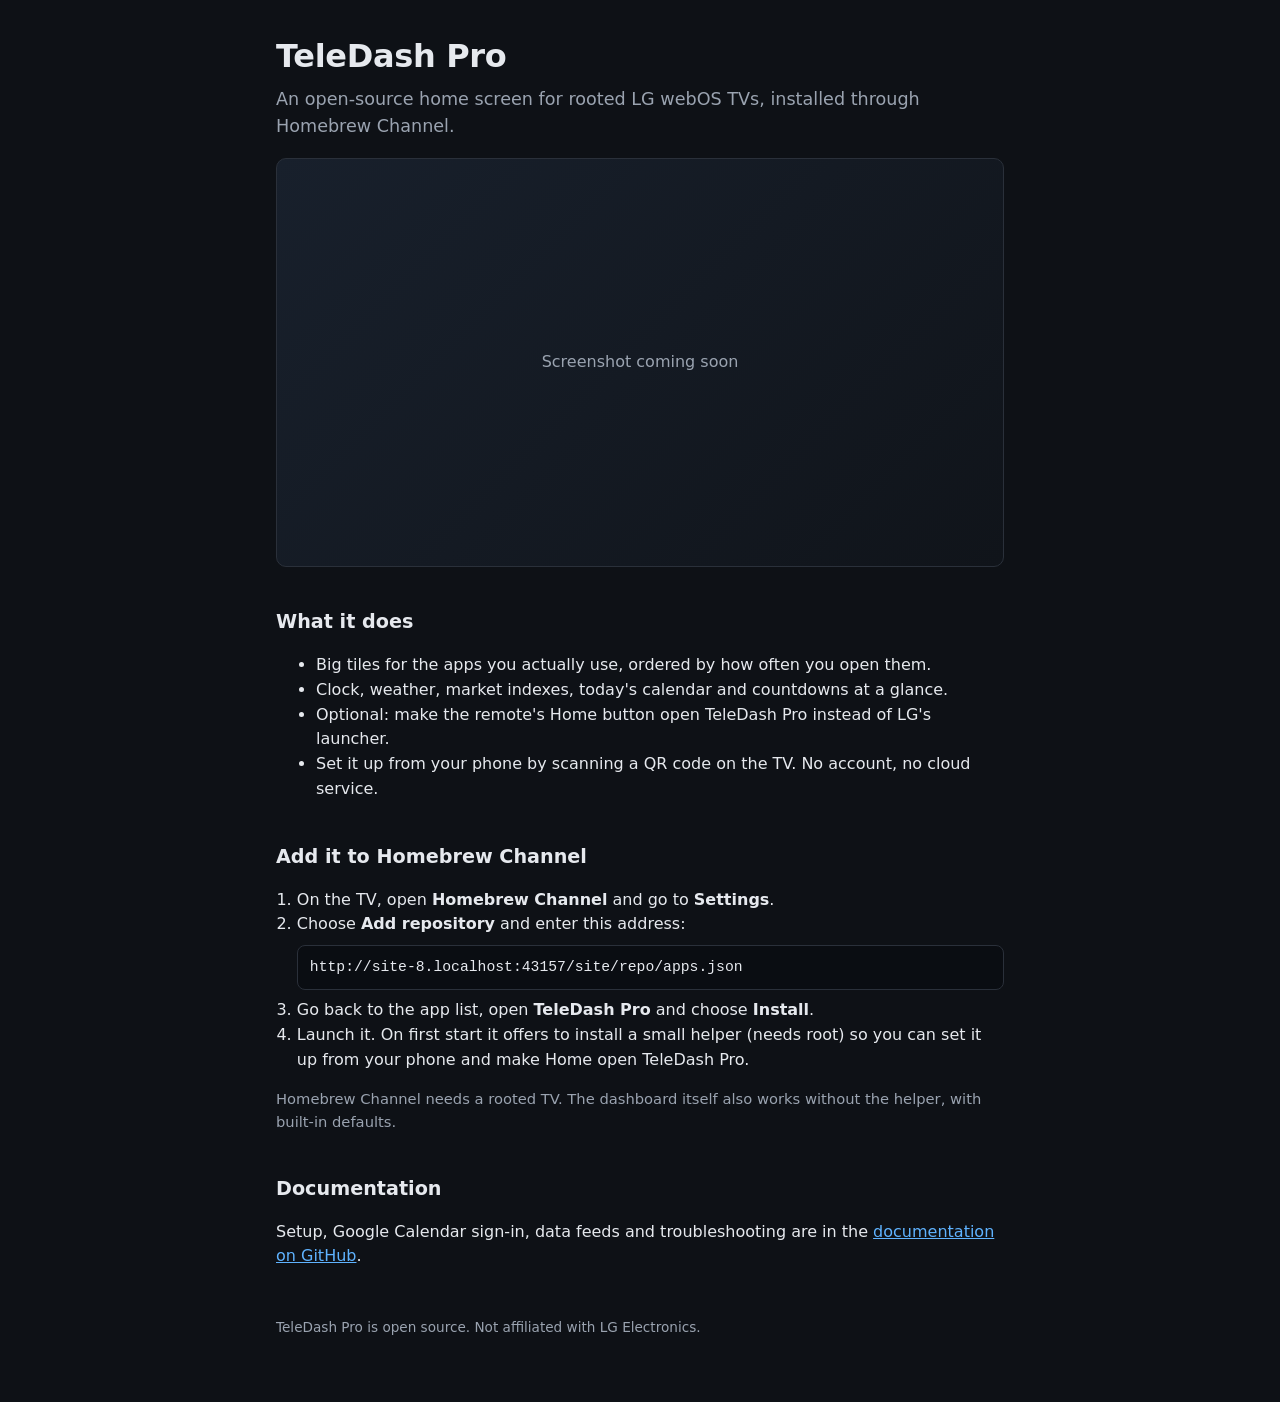
==== site/index.html @ 8612c1f5 "TeleDash Pro 1.0.0: open-source LG webOS dashboard with phone setup A dashboard app for rooted LG we" ====
<!doctype html>
<html lang="en">
<head>
<meta charset="utf-8">
<meta name="viewport" content="width=device-width, initial-scale=1">
<meta http-equiv="Content-Security-Policy" content="default-src 'none'; script-src 'self'; style-src 'self'; img-src 'self'; base-uri 'none'; form-action 'none'">
<title>TeleDash Pro</title>
<meta name="description" content="An open-source home screen for rooted LG webOS TVs.">
<link rel="stylesheet" href="style.css">
</head>
<body>
<main>
  <h1>TeleDash Pro</h1>
  <p class="lead">An open-source home screen for rooted LG webOS TVs, installed through Homebrew Channel.</p>

  <div class="card shot" role="img" aria-label="Screenshot placeholder">Screenshot coming soon</div>

  <h2>What it does</h2>
  <ul>
    <li>Big tiles for the apps you actually use, ordered by how often you open them.</li>
    <li>Clock, weather, market indexes, today's calendar and countdowns at a glance.</li>
    <li>Optional: make the remote's Home button open TeleDash Pro instead of LG's launcher.</li>
    <li>Set it up from your phone by scanning a QR code on the TV. No account, no cloud service.</li>
  </ul>

  <h2>Add it to Homebrew Channel</h2>
  <ol>
    <li>On the TV, open <strong>Homebrew Channel</strong> and go to <strong>Settings</strong>.</li>
    <li>Choose <strong>Add repository</strong> and enter this address:
      <span class="url" id="repo-url">https://&lt;owner&gt;.github.io/&lt;repo&gt;/repo/apps.json</span>
    </li>
    <li>Go back to the app list, open <strong>TeleDash Pro</strong> and choose <strong>Install</strong>.</li>
    <li>Launch it. On first start it offers to install a small helper (needs root) so you can
      set it up from your phone and make Home open TeleDash Pro.</li>
  </ol>
  <p class="muted">Homebrew Channel needs a rooted TV. The dashboard itself also works without the
    helper, with built-in defaults.</p>

  <h2>Documentation</h2>
  <p>Setup, Google Calendar sign-in, data feeds and troubleshooting are in the
    <a id="docs-link" href="https://github.com/">documentation on GitHub</a>.</p>

  <footer>TeleDash Pro is open source. Not affiliated with LG Electronics.</footer>
</main>
<script src="site.js"></script>
</body>
</html>
---- site/style.css ----
/* TeleDash Pro project site: one small dark stylesheet shared by every page. */
:root {
  --bg: #0e1116;
  --panel: #171b22;
  --line: #2a303a;
  --text: #e6e9ee;
  --muted: #9aa3b0;
  --accent: #5fb3ff;
}
* { box-sizing: border-box; }
html { color-scheme: dark; }
body {
  margin: 0;
  background: var(--bg);
  color: var(--text);
  font: 16px/1.55 system-ui, -apple-system, "Segoe UI", Roboto, sans-serif;
}
main { max-width: 760px; margin: 0 auto; padding: 32px 16px 64px; }
main.narrow { max-width: 520px; }
h1 { font-size: 2rem; margin: 0 0 4px; letter-spacing: -0.01em; }
h2 { font-size: 1.2rem; margin: 40px 0 8px; }
p, li { color: var(--text); }
a { color: var(--accent); }
.muted { color: var(--muted); font-size: 0.92rem; }
.lead { color: var(--muted); font-size: 1.1rem; margin-top: 0; }
.card {
  background: var(--panel);
  border: 1px solid var(--line);
  border-radius: 10px;
  padding: 16px;
}
.shot {
  aspect-ratio: 16 / 9;
  display: flex;
  align-items: center;
  justify-content: center;
  color: var(--muted);
  background: linear-gradient(135deg, #18202c, #10141a);
}
code, .url {
  font-family: ui-monospace, SFMono-Regular, Menlo, Consolas, monospace;
  font-size: 0.92em;
}
.url {
  display: block;
  margin: 8px 0;
  padding: 10px 12px;
  background: #0a0d12;
  border: 1px solid var(--line);
  border-radius: 8px;
  overflow-wrap: anywhere;
  user-select: all;
}
ol { padding-left: 1.3em; }
.button {
  display: inline-block;
  padding: 10px 18px;
  border-radius: 8px;
  background: var(--accent);
  color: #08111c;
  font-weight: 600;
  text-decoration: none;
}
.hidden { display: none; }
footer { margin-top: 48px; color: var(--muted); font-size: 0.85rem; }
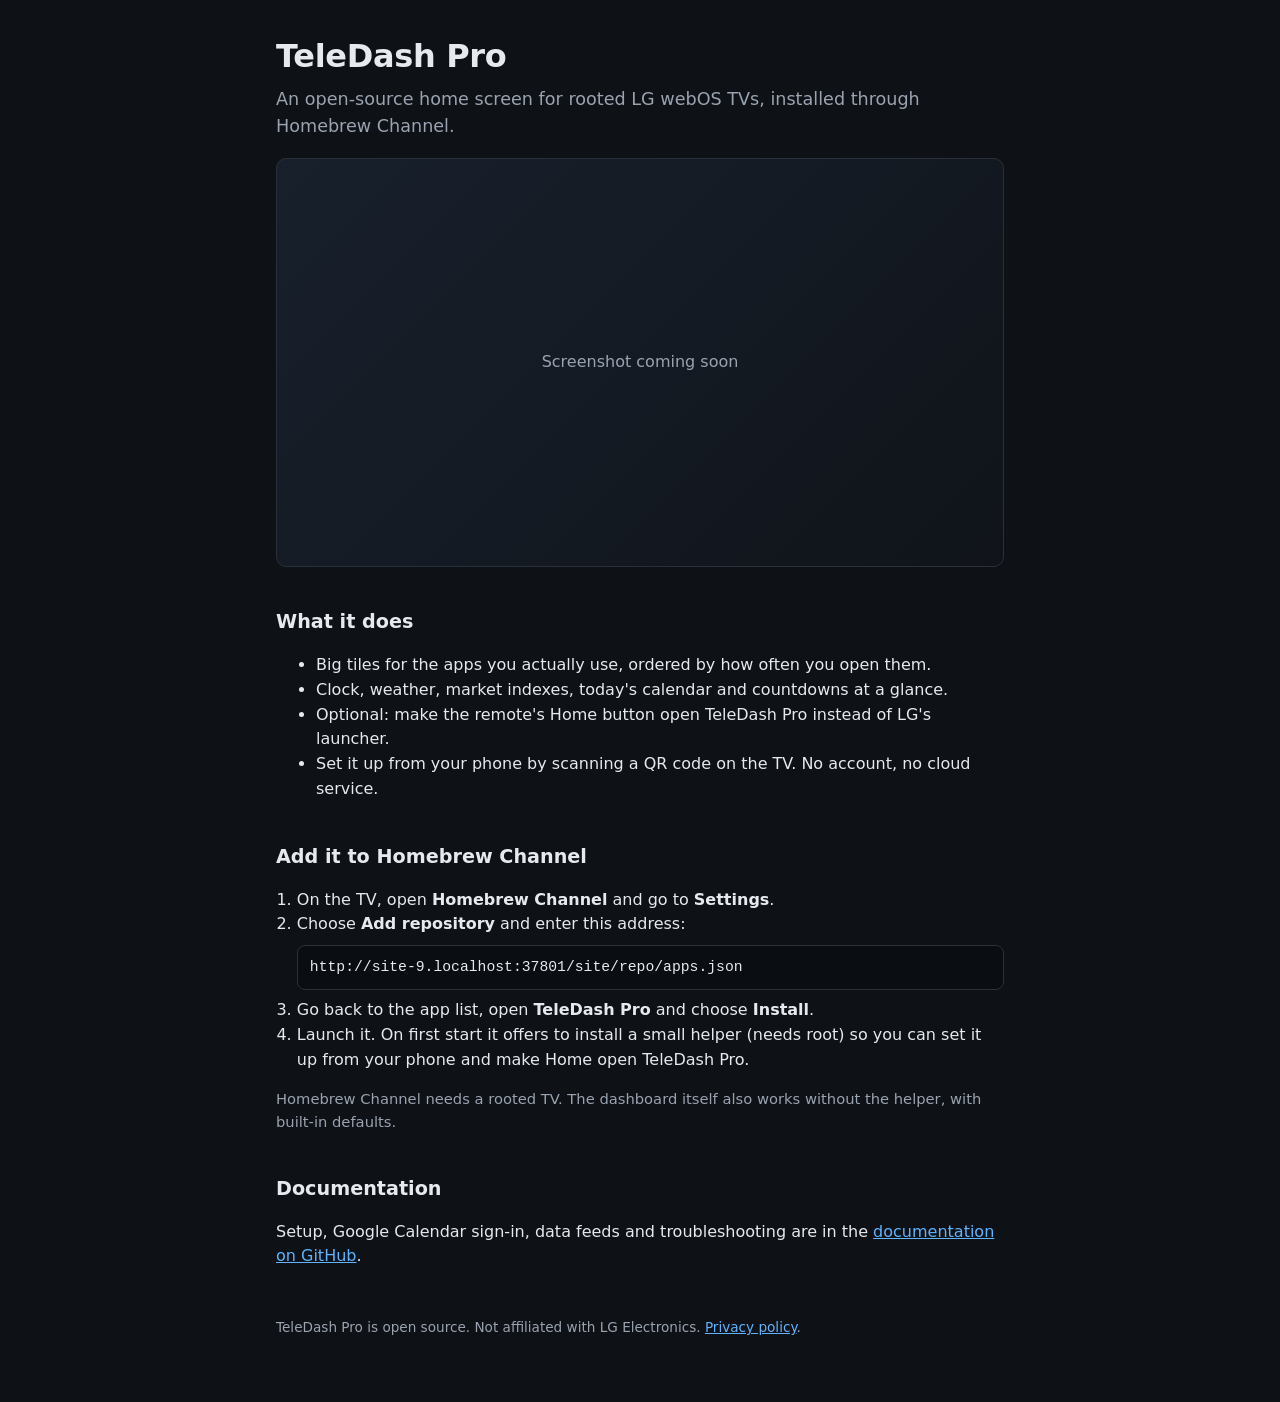
==== commit a879ca90: "1.1.1: privacy policy page for Google's consent screen Google will not move the sign-in app out of T" ====
--- a/site/index.html
+++ b/site/index.html
@@ -40,7 +40,7 @@
   <p>Setup, Google Calendar sign-in, data feeds and troubleshooting are in the
     <a id="docs-link" href="https://github.com/">documentation on GitHub</a>.</p>
 
-  <footer>TeleDash Pro is open source. Not affiliated with LG Electronics.</footer>
+  <footer>TeleDash Pro is open source. Not affiliated with LG Electronics. <a href="privacy/">Privacy policy</a>.</footer>
 </main>
 <script src="site.js"></script>
 </body>
--- a/site/style.css
+++ b/site/style.css
@@ -40,6 +40,7 @@
 code, .url {
   font-family: ui-monospace, SFMono-Regular, Menlo, Consolas, monospace;
   font-size: 0.92em;
+  overflow-wrap: anywhere;   /* long URLs must not widen the page on phones */
 }
 .url {
   display: block;
